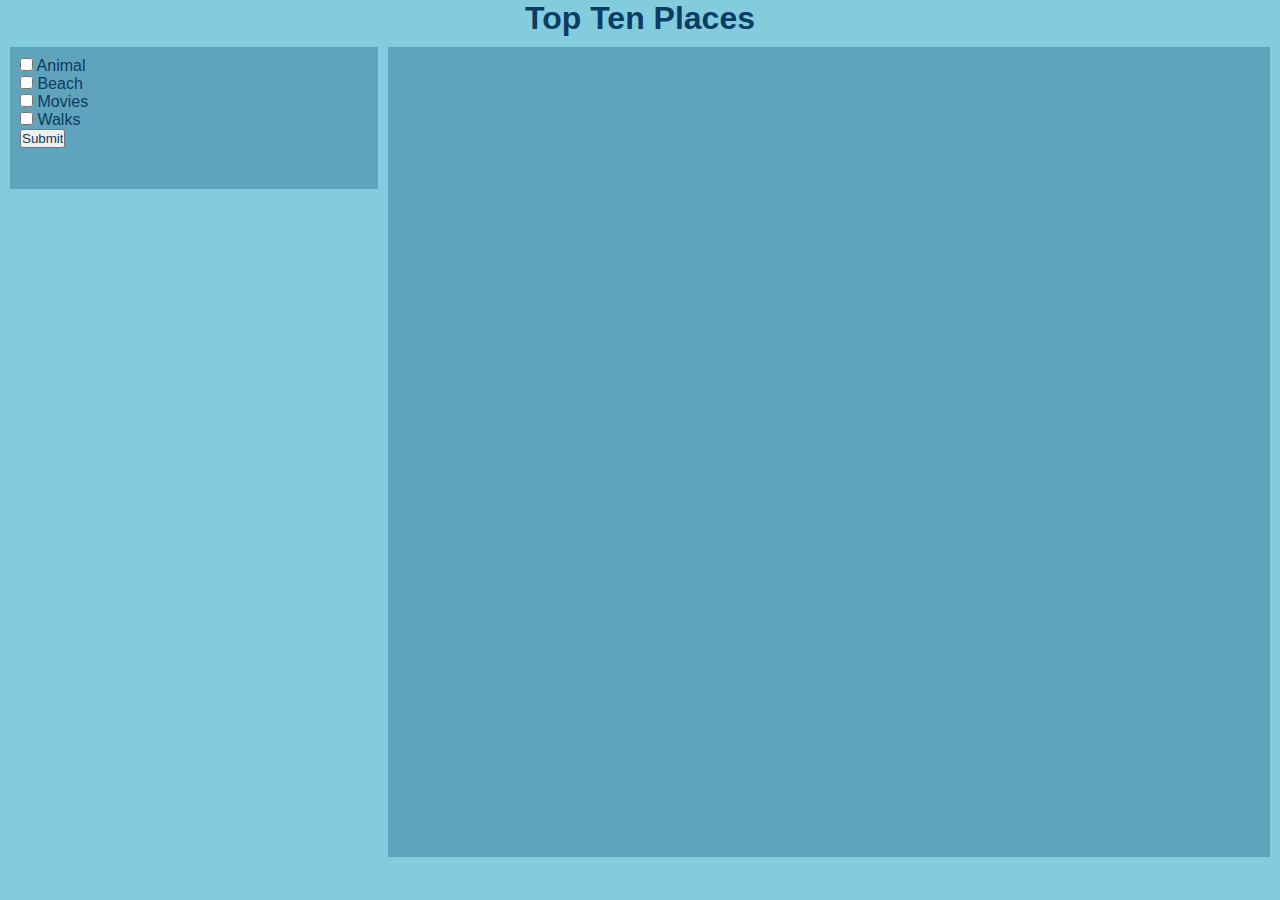
==== direction/index.html @ a330ba9f "filter, getting data from form, using jQuery" ====
<!DOCTYPE html>
<html lang="en" dir="ltr">
	<head>
		<meta charset="utf-8">
		<title>Filter Points of Interest</title>
		<link rel="stylesheet" href="css/style.css">
	</head>
	<body>

		<h1>Top Ten Places</h1>

		<div class="content">
			<div class="results">
				<form class="filters" method="post" id="filters">
					<label for="type"></label>
					<input type="checkbox" name="type" value="male"> Animal<br>
					<input type="checkbox" name="type" value="female"> Beach<br>
					<input type="checkbox" name="type" value="other"> Movies<br>
					<input type="checkbox" name="type" value="other"> Walks<br>
					<input type="submit" value="Submit" id="submit"> 
				</form>
				<div class="places" id="places"></div>
			</div>
			<div class="map" id="map"></div>
		</div>

		<script src="https://code.jquery.com/jquery-3.3.1.min.js" integrity="sha256-FgpCb/KJQlLNfOu91ta32o/NMZxltwRo8QtmkMRdAu8=" crossorigin="anonymous"></script>
		<script type="text/javascript" src="js/script.js"></script>
	</body>
</html>
---- direction/css/style.css ----
* {
	padding: 0;
	margin: 0;
	box-sizing: border-box;
	font-family: sans-serif;
	color: #0a3d62;
}

body {
	background-color: #82ccdd;
}

h1 {
	text-align: center;
}

hr {
	display: block;
	height: 2px;
	border: 0;
	border-top: 1px solid #82ccdd;
	padding: 0;
}

.content {
	display: flex;
	width: 100vw;
	height: 90vh;
}

.results {
	height: 100%;
	width: 30%;
	display: flex;
	flex-direction: column;
}

.map {
	background-color: #60a3bc;
	height: 100%;
	width: 70%;
	margin: 10px 10px 0px 10px;
}

.filters {
	background-color: #60a3bc;
	height: 20%;
	margin: 10px 0px 0px 10px;
	padding: 10px;
}

.places {
	min-height: 80%;
	margin: 10px 0px 0px 10px;
}

.place {
	background-color: #60a3bc;
	padding: 10px;
}
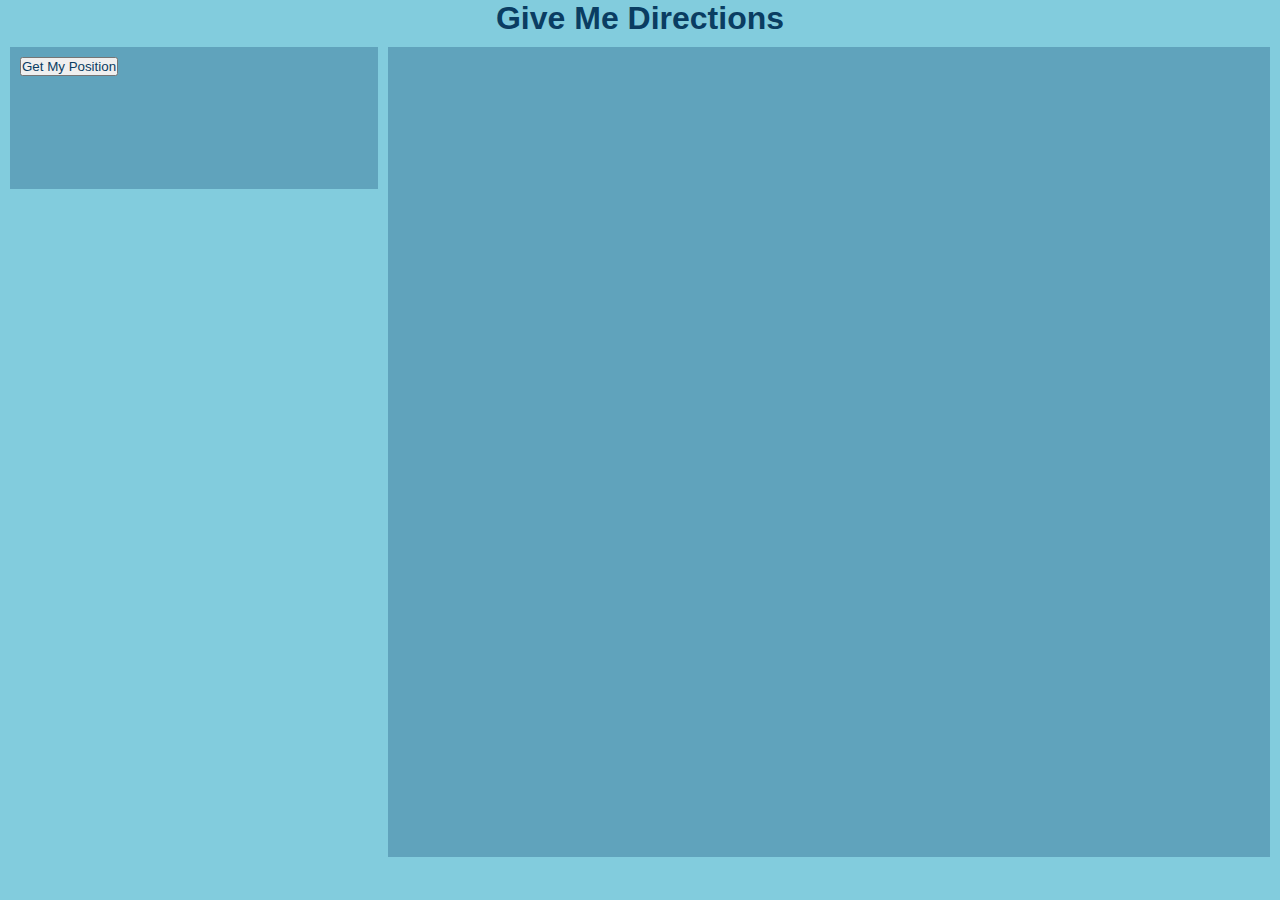
==== commit 7d8f652b: "directions file setup" ====
--- a/direction/index.html
+++ b/direction/index.html
@@ -2,23 +2,18 @@
 <html lang="en" dir="ltr">
 	<head>
 		<meta charset="utf-8">
-		<title>Filter Points of Interest</title>
+		<title>Give Me Directions</title>
 		<link rel="stylesheet" href="css/style.css">
 	</head>
 	<body>
 
-		<h1>Top Ten Places</h1>
+		<h1>Give Me Directions</h1>
 
 		<div class="content">
 			<div class="results">
-				<form class="filters" method="post" id="filters">
-					<label for="type"></label>
-					<input type="checkbox" name="type" value="male"> Animal<br>
-					<input type="checkbox" name="type" value="female"> Beach<br>
-					<input type="checkbox" name="type" value="other"> Movies<br>
-					<input type="checkbox" name="type" value="other"> Walks<br>
-					<input type="submit" value="Submit" id="submit"> 
-				</form>
+				<div class="filters" id="filters">
+					<button type="button" name="button" id="findMe">Get My Position</button>
+				</div>
 				<div class="places" id="places"></div>
 			</div>
 			<div class="map" id="map"></div>
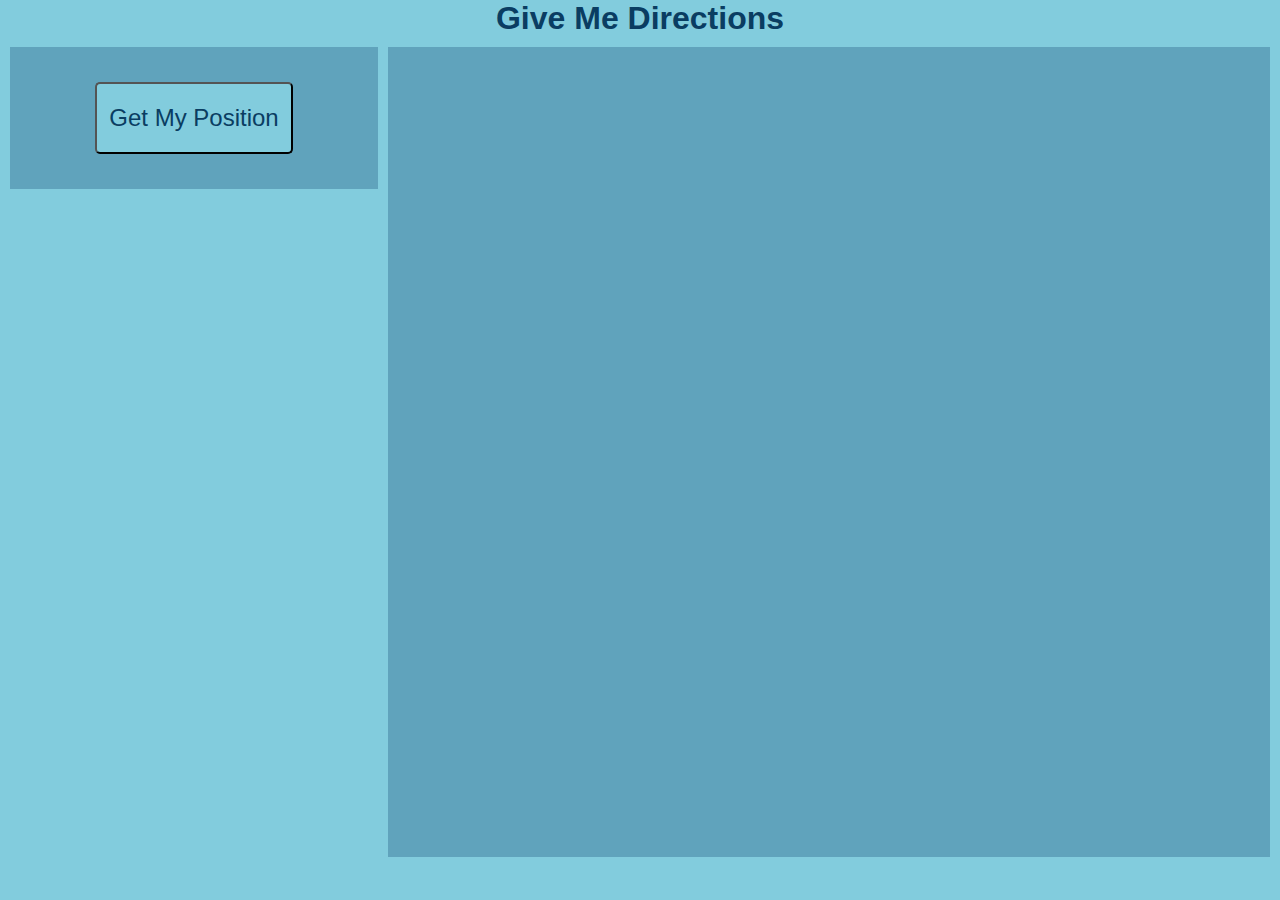
==== commit df5a4940: "Route working WLG to AKL" ====
--- a/direction/index.html
+++ b/direction/index.html
@@ -14,7 +14,7 @@
 				<div class="filters" id="filters">
 					<button type="button" name="button" id="findMe">Get My Position</button>
 				</div>
-				<div class="places" id="places"></div>
+				<div class="directions" id="directions"></div>
 			</div>
 			<div class="map" id="map"></div>
 		</div>
--- a/direction/css/style.css
+++ b/direction/css/style.css
@@ -12,6 +12,16 @@
 
 h1 {
 	text-align: center;
+}
+
+button {
+	margin: 0 auto;
+	padding: 0em 0.5em 0em 0.5em;
+	border-radius: 5px;
+	height: 3em;
+	font-size: 1.5em;
+	align-self: center;
+	background-color: #82ccdd;
 }
 
 hr {
@@ -47,14 +57,17 @@
 	height: 20%;
 	margin: 10px 0px 0px 10px;
 	padding: 10px;
+	display: flex;
+	justify-content: center;
+	align-content: center;
 }
 
-.places {
+.directions {
 	min-height: 80%;
 	margin: 10px 0px 0px 10px;
 }
 
-.place {
+.direction {
 	background-color: #60a3bc;
 	padding: 10px;
 }
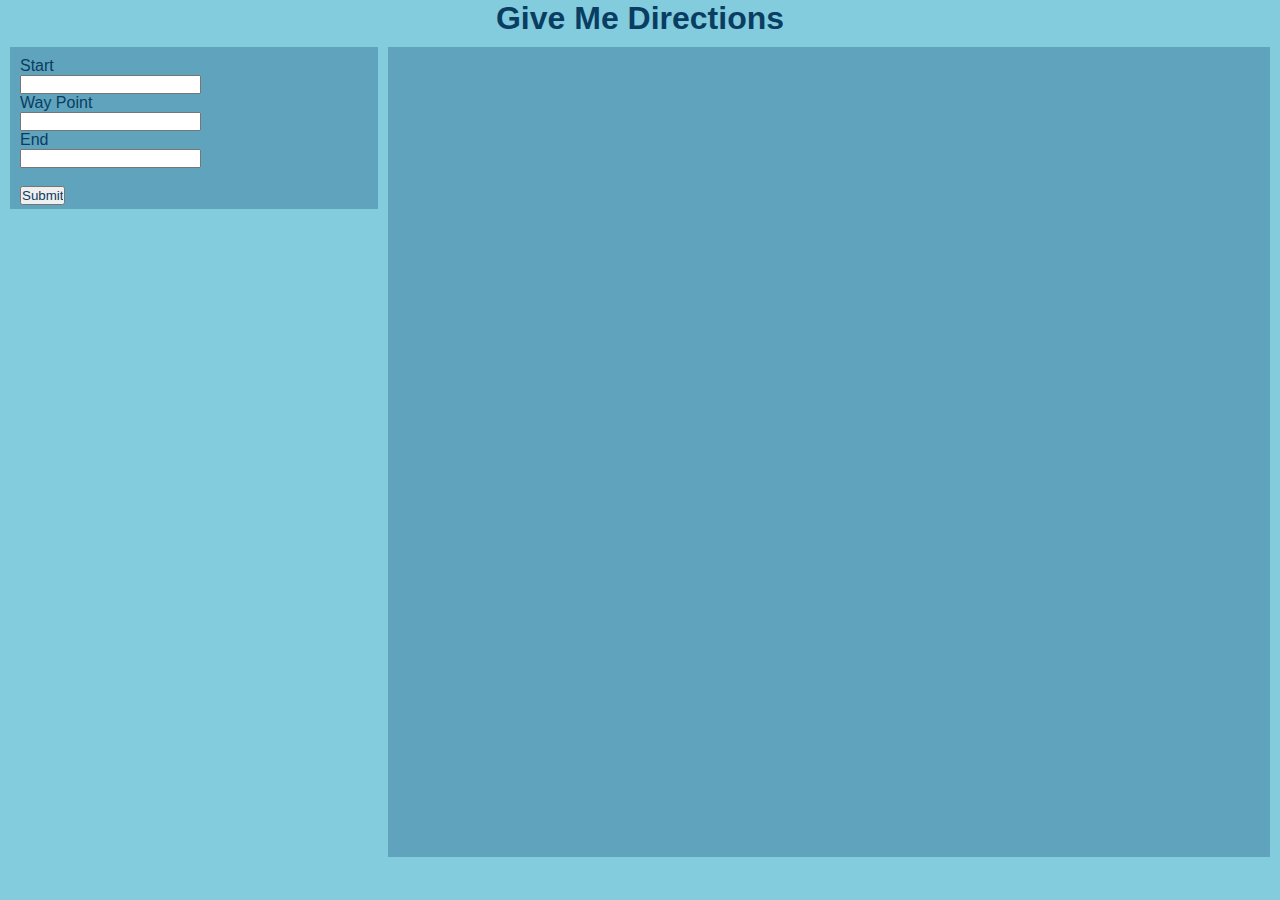
==== commit 546bdf82: "Route, input html" ====
--- a/direction/index.html
+++ b/direction/index.html
@@ -11,9 +11,15 @@
 
 		<div class="content">
 			<div class="results">
-				<div class="filters" id="filters">
-					<button type="button" name="button" id="findMe">Get My Position</button>
-				</div>
+				<form method="post" class="filters"  id="filters">
+					<label for="start">Start</label><br>
+					<input type="input" name="start"><br>
+					<label for="waypoints">Way Point</label><br>
+					<input type="input" name="waypoints"><br>
+					<label for="end">End</label><br>
+					<input type="input" name="end"><br><br>
+					<input type="submit" value="Submit" id="submit">
+				</form></form>
 				<div class="directions" id="directions"></div>
 			</div>
 			<div class="map" id="map"></div>
--- a/direction/css/style.css
+++ b/direction/css/style.css
@@ -57,9 +57,6 @@
 	height: 20%;
 	margin: 10px 0px 0px 10px;
 	padding: 10px;
-	display: flex;
-	justify-content: center;
-	align-content: center;
 }
 
 .directions {
